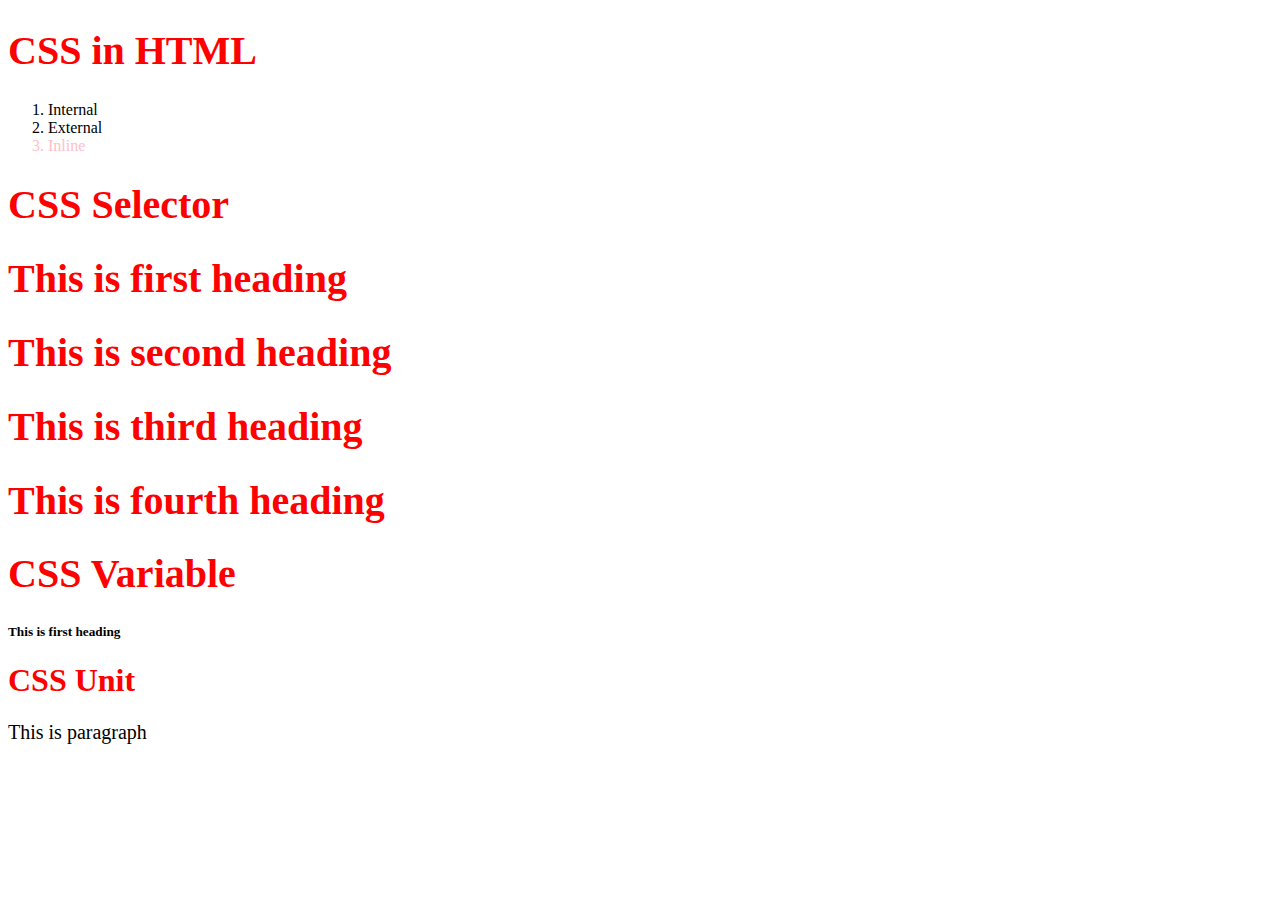
==== 2_HTML_CSS_from_ZERO_to_HERO/2_Lam_quen_voi_CSS/index.html @ faea6a43 "Day 3 CSS 32" ====
<!DOCTYPE html>
<html lang="en">
<head>
    <meta charset="UTF-8">
    <meta http-equiv="X-UA-Compatible" content="IE=edge">
    <meta name="viewport" content="width=device-width, initial-scale=1.0">
    <title>CSS</title>
    <!-- Internal CSS -->
    <style>
        h1 {
            color:red;
            font-size: 40px;
        }
    </style>
    <!-- External CSS -->
    <link rel="stylesheet" href="index.css">
</head>
<body>
    <div>
        <h1>CSS in HTML</h1>
        <ol>
            <li>Internal</li>
            <li>External</li>
            <!-- Inline CSS -->
            <li style="color: pink;">Inline</li>
        </ol>
    </div>
    <!-- CSS Selector -->
    <div>
        <h1>CSS Selector</h1>
        <h1 id="first-heading" > This is first heading</h1>
        <h1 id="second-heading" class="first-class">This is second heading</h1>
        <h1 id="third-heading" class="second-class" >This is third heading</h1>
        <h1 id="fourth-heading" class="first-class second-class">This is fourth heading</h1>
    </div>
     <!-- CSS Variable -->
     <div>
        <h1>CSS Variable</h1>
        <h5>This is first heading</h5>
    </div>
     <!-- CSS Unit -->
     <div>
        <h1 style="font-size: 2rem;">CSS Unit</h1>
        <p style="font-size: 20px;">This is paragraph</p>
    </div>
    <div class="box"></div>


</body>
</html>
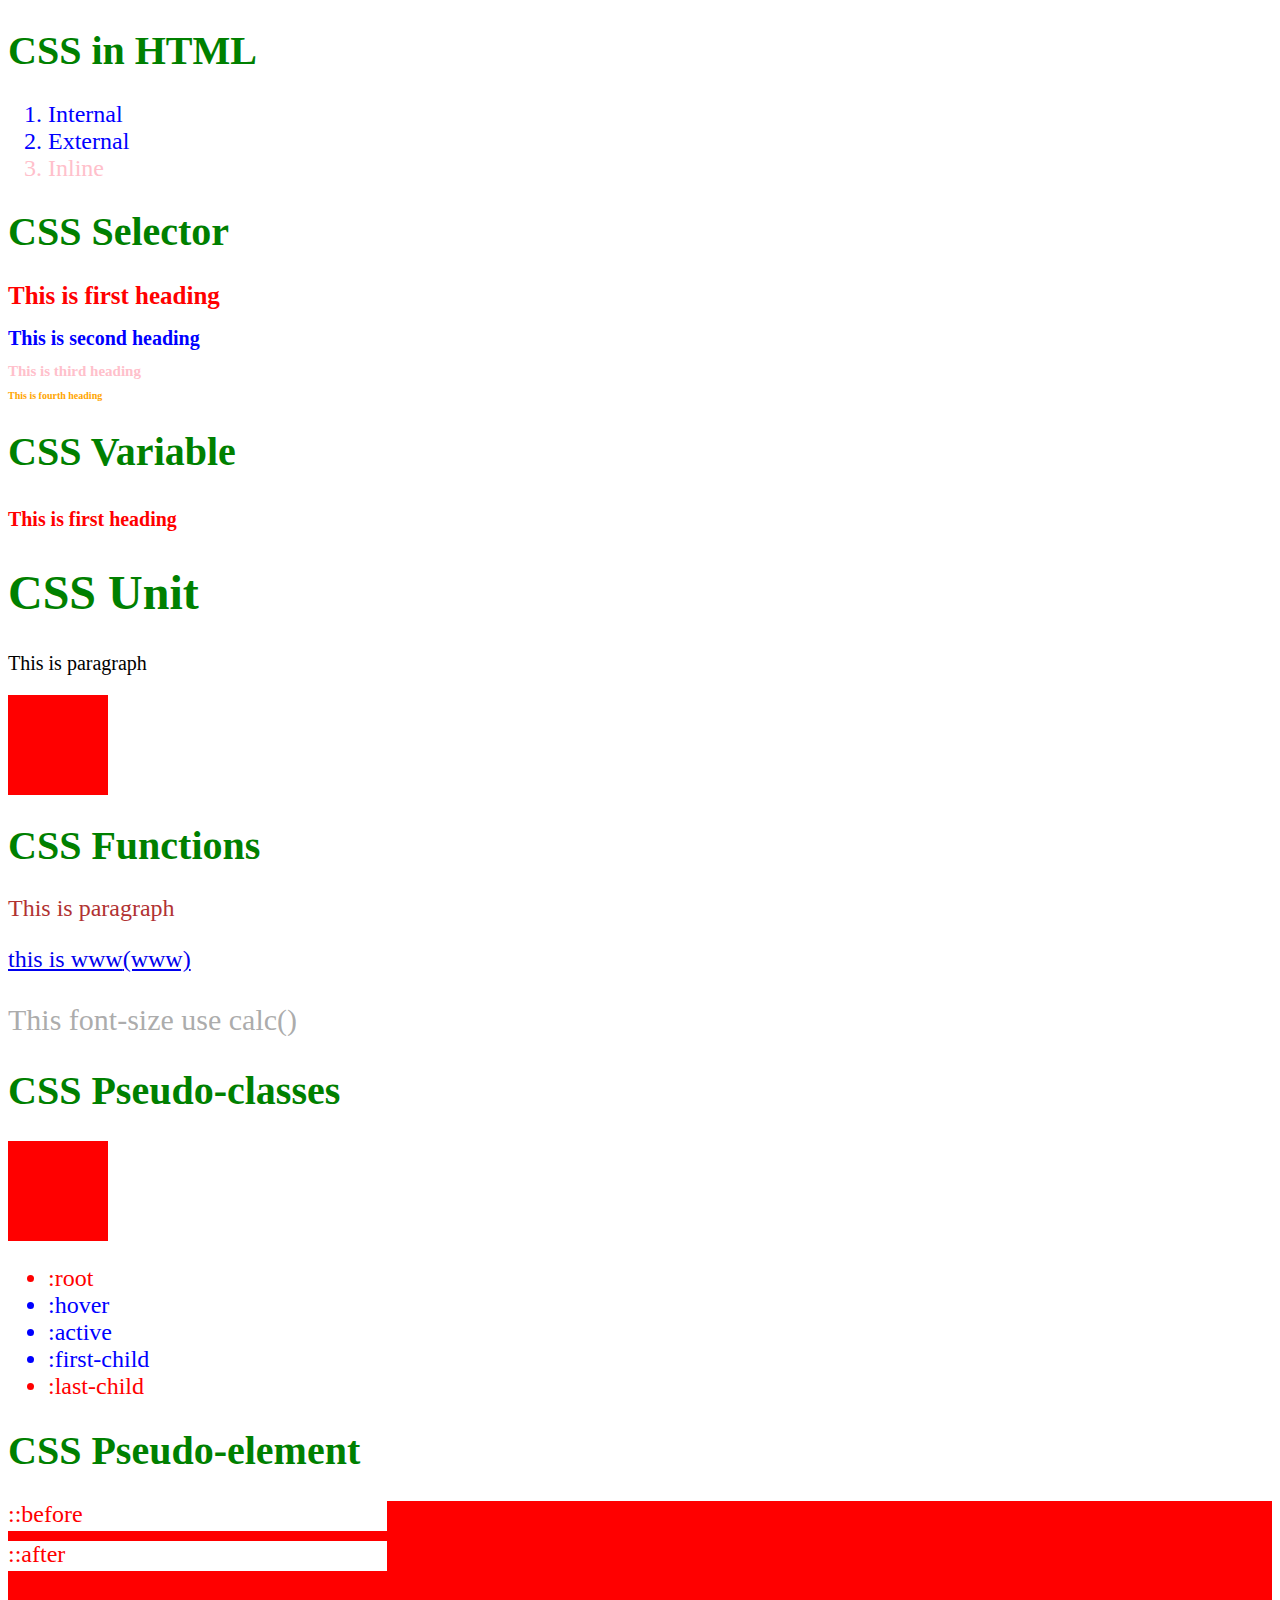
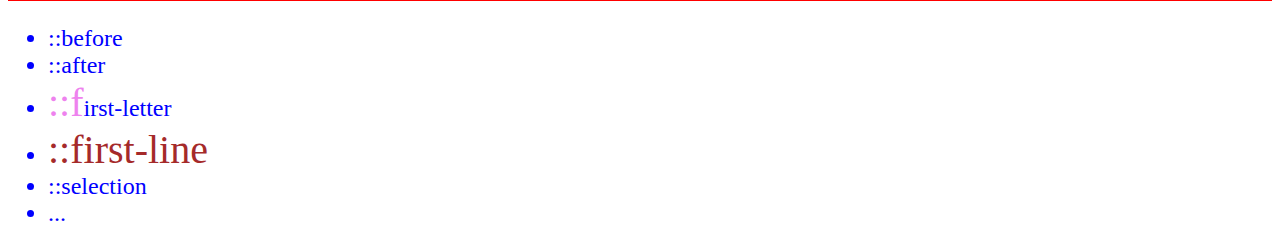
==== commit 7aa8532f: "Day 3 CSS 46" ====
--- a/2_HTML_CSS_from_ZERO_to_HERO/2_Lam_quen_voi_CSS/index.html
+++ b/2_HTML_CSS_from_ZERO_to_HERO/2_Lam_quen_voi_CSS/index.html
@@ -44,7 +44,38 @@
         <p style="font-size: 20px;">This is paragraph</p>
     </div>
     <div class="box"></div>
-
+    <!-- CSS Functions -->
+    <div>
+        <h1 >CSS Functions</h1>
+        <p class="rgb-func">This is paragraph</p>
+        <a class="attr-func" href="www">this is www</a>
+        <p class="calc-func">This font-size use calc()</p>
+    </div>
+    <!-- CSS Pseudo-classes -->
+    <div>
+        <h1 >CSS Pseudo-classes</h1>
+        <div class="box-pseudo"></div>
+        <ul class="parent">
+            <li>:root</li>
+            <li>:hover</li>
+            <li>:active</li>
+            <li>:first-child</li>
+            <li>:last-child</li>
+        </ul>
+    </div>
+    <!-- CSS Pseudo-elements -->
+    <div>
+        <h1 >CSS Pseudo-element</h1>
+        <div class="box-element"></div>
+        <ul class="parent-element">
+            <li>::before</li>
+            <li>::after</li>
+            <li>::first-letter</li>
+            <li>::first-line</li>
+            <li>::selection</li>
+            <li>...</li>
+        </ul>
+    </div>
 
 </body>
 </html>--- a/2_HTML_CSS_from_ZERO_to_HERO/2_Lam_quen_voi_CSS/index.css
+++ b/2_HTML_CSS_from_ZERO_to_HERO/2_Lam_quen_voi_CSS/index.css
@@ -0,0 +1,108 @@
+/* CSS variable */
+:root{
+    --main-color: red;
+}
+html{
+    font-size: 150%;
+}
+h5{
+    color: var(--main-color);
+}
+
+
+/* h1, li,.. là selector */
+li {
+    color:blue
+}
+h1 {
+    color: green;
+}
+#first-heading {
+    color: red;
+    font-size: 25px;
+}
+
+.first-class {
+    color: blue;
+    font-size: 20px;
+}
+.second-class{
+    font-size: 15px;
+    color: pink;
+}
+.first-class.second-class {
+    color: orange;
+    font-size: 10px;
+}
+/* CSS units */
+.box{
+    background-color: red;
+    width: 100px;
+    height: 100px;
+}
+ /* CSS function */
+ .rgb-func {
+    color: rgb(177, 50, 50);
+ }
+ a::after{
+    content: "("attr(href) ")";
+ }
+ .calc-func{
+    font-size: calc(100% + 30px - 1rem);
+    color: rgba(150,150,150,0.8);
+ }
+
+ /* CSS Pseudo-classes */
+ .box-pseudo{
+    width: 100px;
+    height: 100px;
+    background-color: red;
+ }
+ .box-pseudo:active{
+    background-color: blue;
+ }
+
+ .parent li:first-child{
+    color: red;
+ }
+ .parent li:last-child{
+    color: red;
+ }
+ .parent li:hover{
+    color: black;
+ }
+/* CSS Pseudo-elements */
+.box-element{
+    width: 100%;
+    height: 100px;
+    background-color: red;
+ }
+ .box-element::before{
+    display: block;
+    width: 30%;
+    height: 30px;
+    background-color: #fff;
+    content: "::before";
+    color: red;
+ }
+ .box-element::after{
+    margin-top: 10px;
+    display: block;
+    width: 30%;
+    height: 30px;
+    background-color: #fff;
+    content: "::after";
+    color: red;
+ }
+ .parent-element li:nth-child(3)::first-letter{
+    color: violet;
+    font-size: 40px;
+ }
+ .parent-element li:nth-child(4)::first-line{
+    color: brown;
+    font-size: 40px;
+ }
+
+ .parent-element li::selection{
+    background-color: yellow;
+}